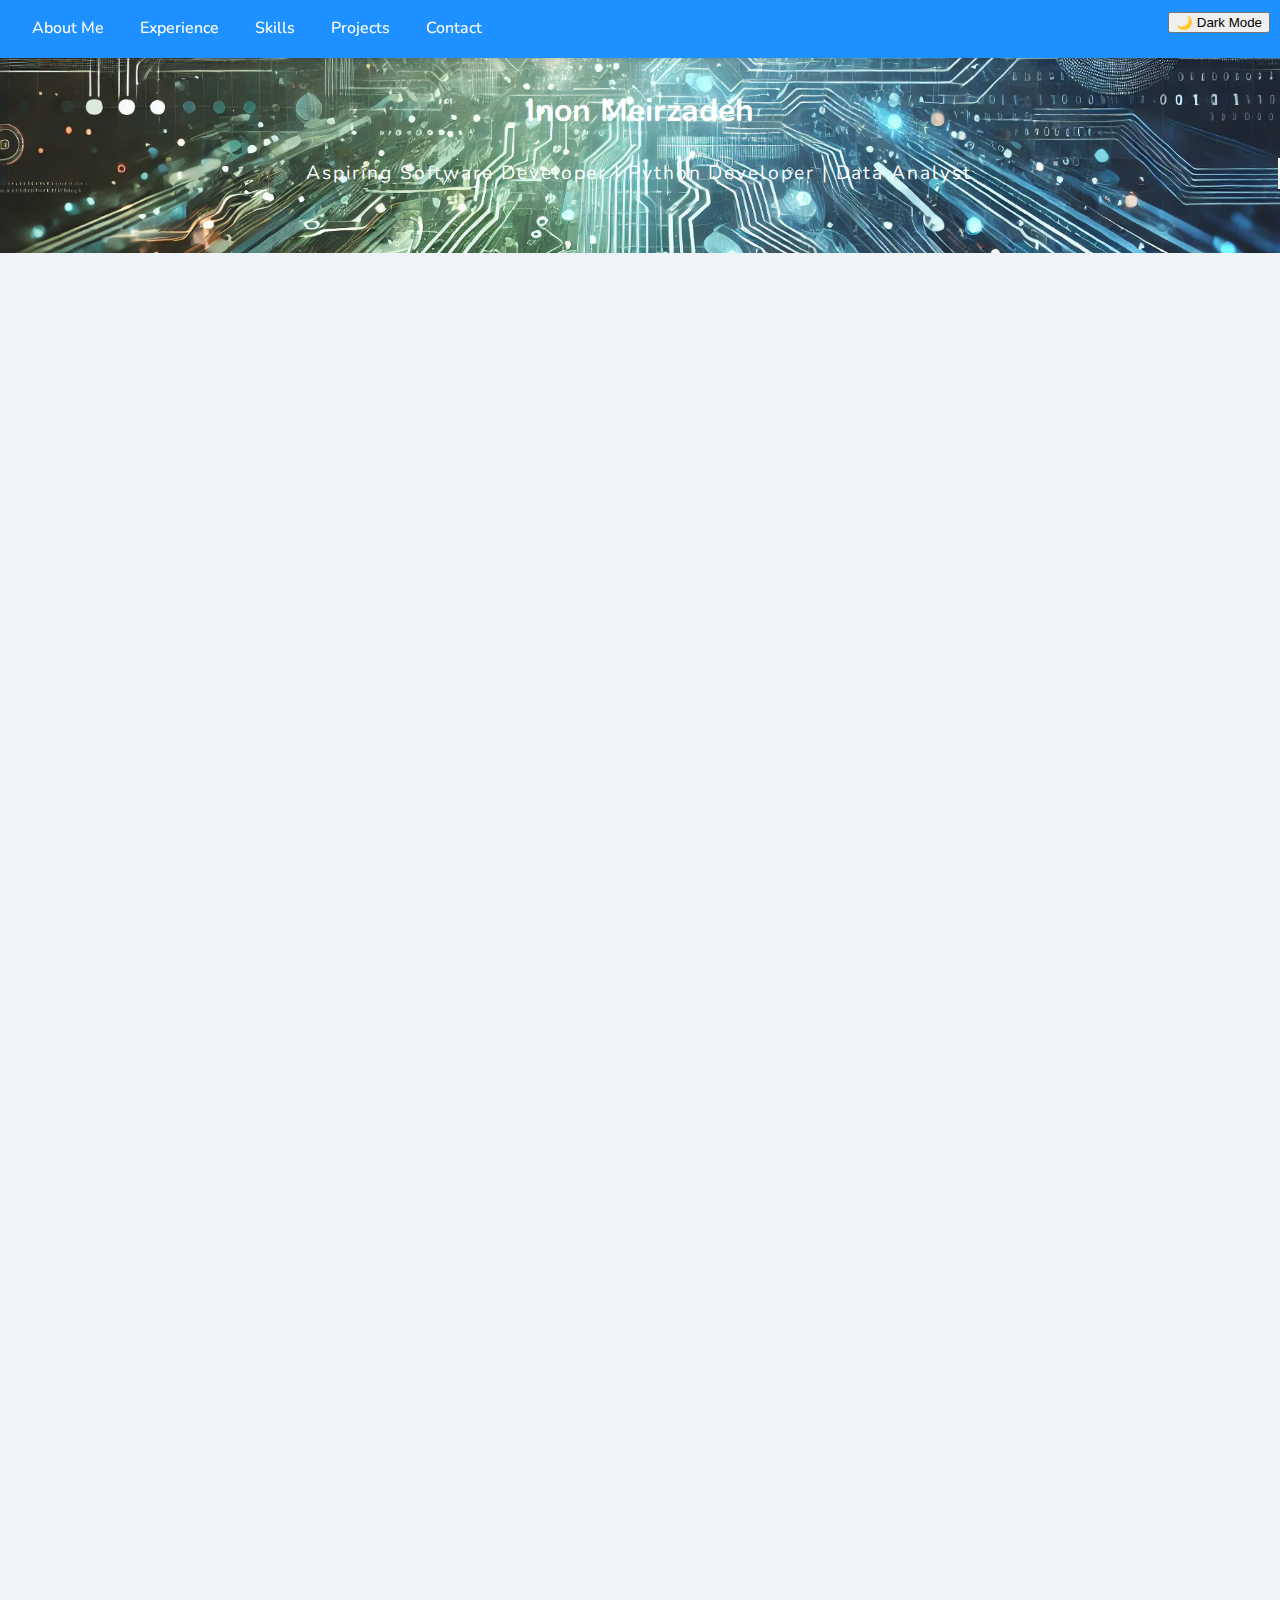
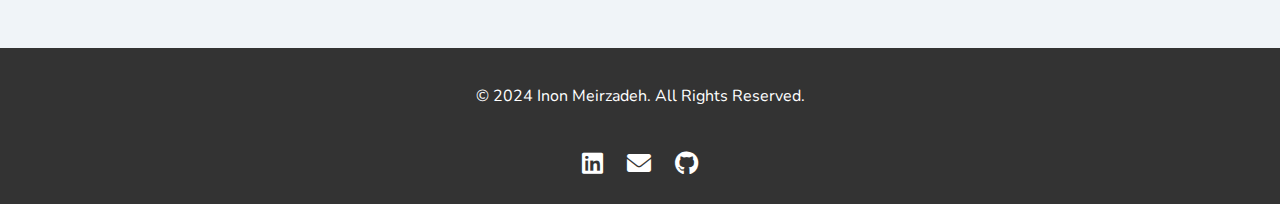
==== index.html @ 5f2864b2 "Update index.html" ====
<!DOCTYPE html>
<html lang="en">
<head>
    <meta charset="UTF-8">
    <meta name="viewport" content="width=device-width, initial-scale=1.0">
    <title>Inon Meirzadeh | Portfolio</title>
    <meta name="description" content="Portfolio of Inon Meirzadeh - Aspiring Software Developer, Python Developer, and Data Analyst. Showcasing projects, skills, and professional experience.">
    <meta name="keywords" content="Inon Meirzadeh, Software Developer, Python Developer, Data Analyst, Portfolio, Projects, Skills, Experience">
    <link href="https://fonts.googleapis.com/css2?family=Nunito:wght@300;400;600;700&display=swap" rel="stylesheet">
    <link rel="stylesheet" href="https://cdnjs.cloudflare.com/ajax/libs/font-awesome/6.0.0-beta3/css/all.min.css">
    <link rel="stylesheet" href="styles.css">
</head>

<body>
    <!-- Theme Toggle Button -->
    <div class="theme-toggle">
        <button id="toggleTheme">🌙 Dark Mode</button>
    </div>

    <!-- Header Section -->
    <header>
        <div class="header-content">
            <h1>Inon Meirzadeh</h1>
            <p class="typewriter">Aspiring Software Developer | Python Developer | Data Analyst</p>
        </div>
    </header>

    <!-- Navigation Bar -->
    <nav id="navbar" role="navigation">
        <a href="#about">About Me</a>
        <a href="#experience">Experience</a>
        <a href="#skills">Skills</a>
        <a href="#projects">Projects</a>
        <a href="#contact">Contact</a>
    </nav>

    <!-- About Section -->
    <section id="about" class="glass reveal" role="region" aria-labelledby="about-heading">
        <div class="about-container">
            <div class="about-image">
                <img src="DSC00322.JPG" alt="Inon Meirzadeh smiling in front of a colorful background" />
            </div>
            <div class="about-text">
                <h2 id="about-heading">About Me</h2>
                <p>
                    Hi, I'm Inon Meirzadeh, a passionate Computer Science graduate with hands-on experience from my internship at Spot by NetApp, where I worked in their dynamic R&D team. I thrive in environments that foster growth, creativity, and impact, and I’m ready to bring innovative solutions to life.
                </p>
            </div>
        </div>
    </section>

    <!-- Experience Section -->
    <section id="experience" class="glass reveal">
        <h2>Experience</h2>
        <div class="card experience-card">
            <h3>R&D Intern at Spot by NetApp</h3>
            <p>February 2023 - May 2023 (4 months)</p>
            <ul>
                <li>Specialized in server-side development using Java and Python.</li>
                <li>Developed customer price tiering code and automated AWS S3 file management.</li>
                <li>Worked with databases and utilized Postman for API testing.</li>
            </ul>
        </div>
        <div class="card experience-card">
            <h3>Office Manager at Shaham Millennium Systems Ltd.</h3>
            <p>January 2018 - September 2020 (2 years 9 months)</p>
        </div>
        <div class="card experience-card">
            <h3>Outdoor Instructor at Camp Ramah in California</h3>
            <p>June 2017 - August 2017 (3 months)</p>
        </div>
        <div class="card experience-card">
            <h3>Office Manager at Israeli Air Force</h3>
            <p>October 2014 - August 2017 (2 years 11 months)</p>
        </div>
    </section>

    <!-- Skills Section -->
    <section id="skills" class="glass reveal">
        <h2>Skills</h2>
        <div class="skills-container">
            <!-- Skill Cards -->
            <div class="card skill-card">
                <h3>Troubleshooting</h3>
            </div>
            <div class="card skill-card">
                <h3>Analytics</h3>
            </div>
            <div class="card skill-card">
                <h3>Research Skills</h3>
            </div>
            <div class="card skill-card">
                <h3>Problem Solving</h3>
            </div>
            <div class="card skill-card">
                <h3>Data-Driven Solutions</h3>
            </div>
        </div>
    </section>

    <!-- Projects Section -->
    <section id="projects" class="glass reveal">
        <h2>Projects</h2>
        <!-- Project Cards -->
        <div class="project-card">
            <h3>Arcade Games AI Framework</h3>
            <p>Developed a framework to teach AI and perform high-level gameplay in arcade games using Python and Pygame. Created an intuitive UI for easy AI training with adjustable settings.</p>
            <p><strong>Technologies:</strong> Python, Pygame</p>
            <a href="ai_framework.jpg" class="lightbox">
                <img src="ai_framework.jpg" alt="Arcade Games AI Framework">
            </a>
            <p><a href="https://github.com/Tom-Basha/ArcadeLearner" target="_blank">View Project on GitHub</a></p>
        </div>
        <div class="project-card">
            <h3>Job Listings Scraper</h3>
            <p>A Python script that retrieves job postings for junior positions in Israel from various companies. Includes features like data retrieval, parsing, and storing using PostgreSQL.</p>
            <p><strong>Technologies:</strong> Python, SQL, PostgreSQL</p>
            <a href="job_listing.jpg" class="lightbox">
                <img src="job_listing.jpg" alt="Job Listings Scraper">
            </a>
            <p><a href="https://github.com/InonMeirzadeh/job_scraper" target="_blank">View Project on GitHub</a></p>
        </div>
        <div class="project-card">
            <h3>Shopping List Management System</h3>
            <p>A Flask-based web application for efficiently managing product inventory and shopping lists. The system allows users to add, update, delete, and search for products. It also automatically generates a shopping list, sorts products by name or quantity.</p>
            <p><strong>Technologies:</strong> Flask (Python), SQLite database, HTML, CSS, JavaScript.</p>
            <a href="shopping_list.jpg" class="lightbox">
                <img src="shopping_list.jpg" alt="Shopping List Management System">
            </a>
            <p><a href="https://github.com/InonMeirzadeh/shopping_list" target="_blank">View Project on GitHub</a></p>
        </div>
    </section>

    <!-- Contact Section -->
    <section id="contact" class="glass reveal">
        <h2>Contact</h2>
        <form id="contactForm" action="#" method="post">
            <label for="name">Name:</label>
            <input type="text" id="name" name="name" required>
        
            <label for="email">Email:</label>
            <input type="email" id="email" name="email" required>
        
            <label for="message">Message:</label>
            <textarea id="message" name="message" rows="4" required></textarea>
        
            <button type="submit" class="btn">Send Message</button>
        </form>
        <p><i class="fas fa-envelope"></i> Email: <a href="mailto:inon164@gmail.com">inon164@gmail.com</a></p>
        <p><i class="fab fa-linkedin"></i> LinkedIn: <a href="https://www.linkedin.com/in/inon-meirzadeh-7b342721a">Inon Meirzadeh</a></p>
        <p><i class="fas fa-map-marker-alt"></i> Location: Kiryat Ono, Tel Aviv District, Israel</p>
    </section>


    <!-- Footer Section -->
    <footer>
        <div class="footer-content">
            <p>&copy; 2024 Inon Meirzadeh. All Rights Reserved.</p>
            <div class="social-icons">
                <a href="https://www.linkedin.com/in/inon-meirzadeh-7b342721a" target="_blank"><i class="fab fa-linkedin"></i></a>
                <a href="mailto:inon164@gmail.com"><i class="fas fa-envelope"></i></a>
                <a href="https://github.com/InonMeirzadeh" target="_blank"><i class="fab fa-github"></i></a>
            </div>
        </div>
    </footer>


    <!-- Back to Top Button -->
    <button id="backToTop" title="Go to top">↑</button>

    <!-- JavaScript for Interactivity -->
    <script>
        // Smooth Scroll
        document.querySelectorAll('a[href^="#"]').forEach(anchor => {
            anchor.addEventListener('click', function (e) {
                e.preventDefault();
                document.querySelector(this.getAttribute('href')).scrollIntoView({
                    behavior: 'smooth'
                });
            });
        });

        // Enhanced Navigation Hover
        const navLinks = document.querySelectorAll('nav a');
        navLinks.forEach(link => {
            link.addEventListener('mouseenter', () => {
                link.style.transform = 'scale(1.1)';
            });
            link.addEventListener('mouseleave', () => {
                link.style.transform = 'scale(1)';
            });
        });

        // Scroll Reveal Animation
        const revealElements = document.querySelectorAll('.reveal');
        const revealOnScroll = () => {
            revealElements.forEach(element => {
                const windowHeight = window.innerHeight;
                const elementTop = element.getBoundingClientRect().top;
                const elementVisible = 150;

                if (elementTop < windowHeight - elementVisible) {
                    element.classList.add('active');
                } else {
                    element.classList.remove('active');
                }
            });
        };
        window.addEventListener('scroll', revealOnScroll);

        // Show "Back to Top" Button on Scroll
        const backToTopButton = document.getElementById('backToTop');
        window.onscroll = function() {
            if (document.body.scrollTop > 20 || document.documentElement.scrollTop > 20) {
                backToTopButton.style.display = "block";
            } else {
                backToTopButton.style.display = "none";
            }
        };

        backToTopButton.addEventListener('click', function() {
            document.body.scrollTop = 0; // For Safari
            document.documentElement.scrollTop = 0; // For Chrome, Firefox, IE, and Opera
        });
    </script>

    <script>
        // Ensure 'revealElements' is only declared once
        const revealElements = document.querySelectorAll('.reveal, section h2');

        const revealOnScroll = () => {
            revealElements.forEach(element => {
                const windowHeight = window.innerHeight;
                const elementTop = element.getBoundingClientRect().top;
                const elementVisible = 150;

                if (elementTop < windowHeight - elementVisible) {
                    element.classList.add('active');
                } else {
                    element.classList.remove('active');
                }
            });
        };

        window.addEventListener('scroll', revealOnScroll);
    </script>


    <script>
        // Lightbox Effect for Project Images
        document.querySelectorAll('.lightbox').forEach(link => {
            link.addEventListener('click', function (e) {
                e.preventDefault();
                const lightboxOverlay = document.createElement('div');
                lightboxOverlay.className = 'lightbox-overlay';
                const lightboxImage = document.createElement('img');
                lightboxImage.src = this.href;
                lightboxOverlay.appendChild(lightboxImage);
                document.body.appendChild(lightboxOverlay);
                lightboxOverlay.style.display = 'flex';

                lightboxOverlay.addEventListener('click', () => {
                    lightboxOverlay.remove();
                });
            });
        });
    </script>

    <script>
        // Dark Mode Toggle with Animation
        const toggleThemeButton = document.getElementById('toggleTheme');
        toggleThemeButton.addEventListener('click', () => {
            document.body.classList.toggle('dark-mode');
        });
    </script>

    <script type="text/javascript" src="https://cdn.emailjs.com/dist/email.min.js"></script>
    <script>
       (function(){
           emailjs.init("rOrcTvfFF9_g7boKP"); // Replace with your user ID from EmailJS
       })();
    </script>
    <script>
        // Contact form submission using EmailJS
        document.getElementById('contactForm').addEventListener('submit', function(event) {
            event.preventDefault(); // Prevent the default form submission

            emailjs.sendForm('service_lhiy4g6', 'template_yai744w', this)
                .then(function(response) {
                    alert('Message sent successfully! Thank you for reaching out.');
                }, function(error) {
                    alert('Failed to send the message. Please try again later.');
                });
        });
    </script>



</body>
</html>
---- styles.css ----
/* General Styles */
body {
    background-color: #f0f4f8;
    color: #333333;
    font-family: 'Nunito', sans-serif;
    line-height: 1.6;
    margin: 0;
    padding: 0;
    transition: all 0.3s ease;
}

.dark-mode {
    background-color: #121212;
    color: #e0e0e0;
    transition: background-color 0.5s ease, color 0.5s ease;
}

/* Theme Toggle Button */
.theme-toggle {
    position: fixed;
    top: 10px;
    right: 10px;
    z-index: 20;
}

header {
    background: url('header-background.jpg') center center / cover, linear-gradient(135deg, rgba(108, 99, 255, 0.7), rgba(63, 81, 181, 0.7));
    color: #fff;
    padding: 4rem 0;
    text-align: center;
    position: relative;
}

.header-content {
    position: relative;
    z-index: 2;
}

.typewriter {
    font-size: 1.2rem;
    overflow: hidden;
    border-right: .15em solid #fff;
    white-space: nowrap;
    margin: 0 auto;
    letter-spacing: .1em;
    animation: typing 3.5s steps(40, end), blink-caret .75s step-end infinite;
}

@keyframes typing {
    from { width: 0; }
    to { width: 100%; }
}

@keyframes blink-caret {
    from, to { border-color: transparent; }
    50% { border-color: #fff; }
}

/* Floating Navigation Bar */
nav {
    background-color: #1e90ff;
    box-shadow: 0 2px 4px rgba(0, 0, 0, 0.1);
    position: fixed;
    top: 0;
    width: 100%;
    z-index: 10;
    padding: 1rem;
    transition: background-color 0.3s ease;
}

nav a {
    color: #fff;
    margin: 0 1rem;
    text-decoration: none;
    font-weight: 500;
    padding-bottom: 0.3rem;
    border-bottom: 2px solid transparent;
    transition: color 0.3s ease, border-bottom 0.3s ease;
}

nav a:hover {
    color: #ff6f61;
    border-bottom: 2px solid #ff6f61;
}
.glass {
    background: rgba(255, 255, 255, 0.7);
    backdrop-filter: blur(10px);
    border: 1px solid rgba(255, 255, 255, 0.2);
    box-shadow: 0 4px 6px rgba(0, 0, 0, 0.1);
    border-radius: 15px;
}

.dark-mode .glass {
    background: rgba(30, 30, 30, 0.7);
    border: 1px solid rgba(255, 255, 255, 0.1);
}

section {
    background: linear-gradient(145deg, #ffffff, #f2f2f2);
    padding: 3rem 1rem;
    margin: 2rem auto;
    max-width: 900px;
    border-radius: 15px;
    box-shadow: 0 4px 8px rgba(0, 0, 0, 0.1);
    opacity: 0;
    transform: translateY(20px);
    transition: transform 0.5s ease, opacity 0.5s ease;
}

section.active {
    opacity: 1;
    transform: translateY(0);
}

.card {
    background: #ffffff;
    border-radius: 10px;
    box-shadow: 0 4px 8px rgba(0, 0, 0, 0.1);
    padding: 1.5rem;
    transition: transform 0.3s, box-shadow 0.3s;
}

.card:hover {
    transform: translateY(-5px);
    box-shadow: 0 8px 16px rgba(0, 0, 0, 0.2);
}

.skills-container {
    display: grid;
    grid-template-columns: repeat(auto-fit, minmax(200px, 1fr));
    gap: 20px;
    margin-top: 20px;
}

.skill-card {
    background: rgba(255, 255, 255, 0.8);
    padding: 15px;
    border-radius: 10px;
    text-align: center;
    transition: transform 0.3s, box-shadow 0.3s;
    box-shadow: 0 4px 6px rgba(0, 0, 0, 0.1);
}

.skill-card:hover {
    transform: translateY(-5px);
    box-shadow: 0 8px 16px rgba(0, 0, 0, 0.2);
}

.skill-card h3 {
    font-size: 1.2rem;
    color: #1e90ff;
    margin-bottom: 10px;
}


.dark-mode .skill-card {
    background: rgba(30, 30, 30, 0.8);
}

.dark-mode .skill-card h3 {
    color: #bb86fc;
}



h2 {
    color: #1e90ff;
    margin-bottom: 1rem;
    border-bottom: 2px solid #eee;
    padding-bottom: 0.5rem;
    font-size: 2rem;
}

.dark-mode h2 {
    color: #bb86fc;
}

.experience-card, .project-card, .blog-card {
    margin-bottom: 2rem;
    padding: 1.5rem;
    border-radius: 15px;
    background: rgba(255, 255, 255, 0.9);
    transition: box-shadow 0.2s, transform 0.3s ease;
    cursor: pointer;
}

.dark-mode .experience-card, .dark-mode .project-card, .dark-mode .blog-card {
    background: rgba(30, 30, 30, 0.9);
}

.experience-card:hover, .project-card:hover, .blog-card:hover {
    box-shadow: 0 8px 16px rgba(0, 0, 0, 0.15);
    transform: translateY(-5px);
}

/* Contact Form Styling */
form {
    display: flex;
    flex-direction: column;
    gap: 10px;
    margin-top: 20px;
}

label {
    font-weight: bold;
    margin-bottom: 5px;
}

input[type="text"], input[type="email"], textarea {
    border: 1px solid #ccc;
    padding: 10px;
    border-radius: 5px;
    width: 100%;
    max-width: 400px;
    box-sizing: border-box;
}

button.btn {
    margin-top: 10px;
    width: fit-content;
}

/* Input Field Validation */
input:invalid, textarea:invalid {
    border-color: #ff6f61;
}

input:valid, textarea:valid {
    border-color: #1e90ff;
}


footer {
    background-color: #333;
    color: white;
    padding: 20px;
    text-align: center;
}
.footer-content {
    display: flex;
    flex-direction: column; /* Stack elements vertically */
    align-items: center; /* Center align the elements */
    justify-content: center; /* Center align content */
    gap: 10px; /* Add some space between elements */
}

.dark-mode footer {
    background: #121212;
    color: #e0e0e0;
}

.social-icons {
    margin-top: 10px;
}

.social-icons a {
    color: white;
    margin: 0 10px;
    font-size: 1.5rem;
    transition: color 0.3s ease;
}

.social-icons a:hover {
    color: #1e90ff;
}

/* Responsive Design */
@media (max-width: 768px) {
    header {
        padding: 2rem 0;
    }
    header h1 {
        font-size: 2rem;
    }
    header p {
        font-size: 1rem;
    }
    nav {
        font-size: 0.9rem;
    }
    section {
        margin: 1rem auto;
        padding: 2rem 1rem;
    }
}
.about-container {
    display: flex;
    align-items: center;
    justify-content: center;
    gap: 2rem;
    flex-wrap: wrap;
}

.about-image {
    flex: 1;
    min-width: 250px;
    max-width: 300px;
    text-align: center;
}

.about-image img {
    width: 100%;
    height: auto;
    border-radius: 50%;
    box-shadow: 0 4px 6px rgba(0, 0, 0, 0.1);
}

.about-text {
    flex: 2;
    min-width: 300px;
    max-width: 500px;
}

.skill-card:hover,
.project-card:hover {
    transform: scale(1.05);
    box-shadow: 0 10px 20px rgba(0, 0, 0, 0.2);
    transition: transform 0.3s, box-shadow 0.3s;
}

.skill-card:hover h3,
.project-card:hover h3 {
    color: #ff6f61; /* A contrasting color to make the text stand out */
    transition: color 0.3s;
}
nav a:hover {
    color: #ff6f61; /* A new hover color for the menu items */
    border-bottom: 2px solid #ff6f61; /* Matches the hover color */
    transition: color 0.3s, border-bottom 0.3s;
}

#backToTop {
    display: none; /* Hidden by default */
    position: fixed;
    bottom: 20px;
    right: 20px;
    z-index: 100;
    font-size: 18px;
    border: none;
    outline: none;
    background-color: #ff6f61;
    color: white;
    cursor: pointer;
    padding: 10px;
    border-radius: 50%;
    box-shadow: 0 4px 8px rgba(0, 0, 0, 0.2);
    transition: background-color 0.3s;
}

#backToTop:hover {
    background-color: #ff3d2e;
}

/* Animation for Section Headers */
@keyframes slideIn {
    0% { opacity: 0; transform: translateX(-50px); }
    100% { opacity: 1; transform: translateX(0); }
}

section h2 {
    opacity: 0;
    transform: translateX(-50px);
    animation: slideIn 0.8s forwards;
}

.project-card img {
    width: 150px; /* Set smaller width for project images */
    height: auto; /* Maintain aspect ratio */
    border-radius: 8px; /* Optional: rounded corners */
    margin-top: 10px;
    transition: transform 0.3s;
}

.project-card img:hover {
    transform: scale(1.05); /* Slight zoom on hover */
}

/* Lightbox Effect */
.lightbox {
    display: block;
    position: relative;
    cursor: pointer;
}

.lightbox img {
    max-width: 100%;
    border-radius: 10px;
    transition: transform 0.3s;
}

.lightbox img:hover {
    transform: scale(1.05);
}

/* Styles for Lightbox Overlay */
.lightbox-overlay {
    position: fixed;
    top: 0;
    left: 0;
    width: 100%;
    height: 100%;
    background-color: rgba(0, 0, 0, 0.8);
    display: flex;
    justify-content: center;
    align-items: center;
    z-index: 999;
    padding: 20px;
}

.lightbox-overlay img {
    max-width: 80%; /* Smaller maximum width for lightbox images */
    max-height: 80%; /* Smaller maximum height for lightbox images */
    border-radius: 10px;
    box-shadow: 0 4px 8px rgba(0, 0, 0, 0.5);
}
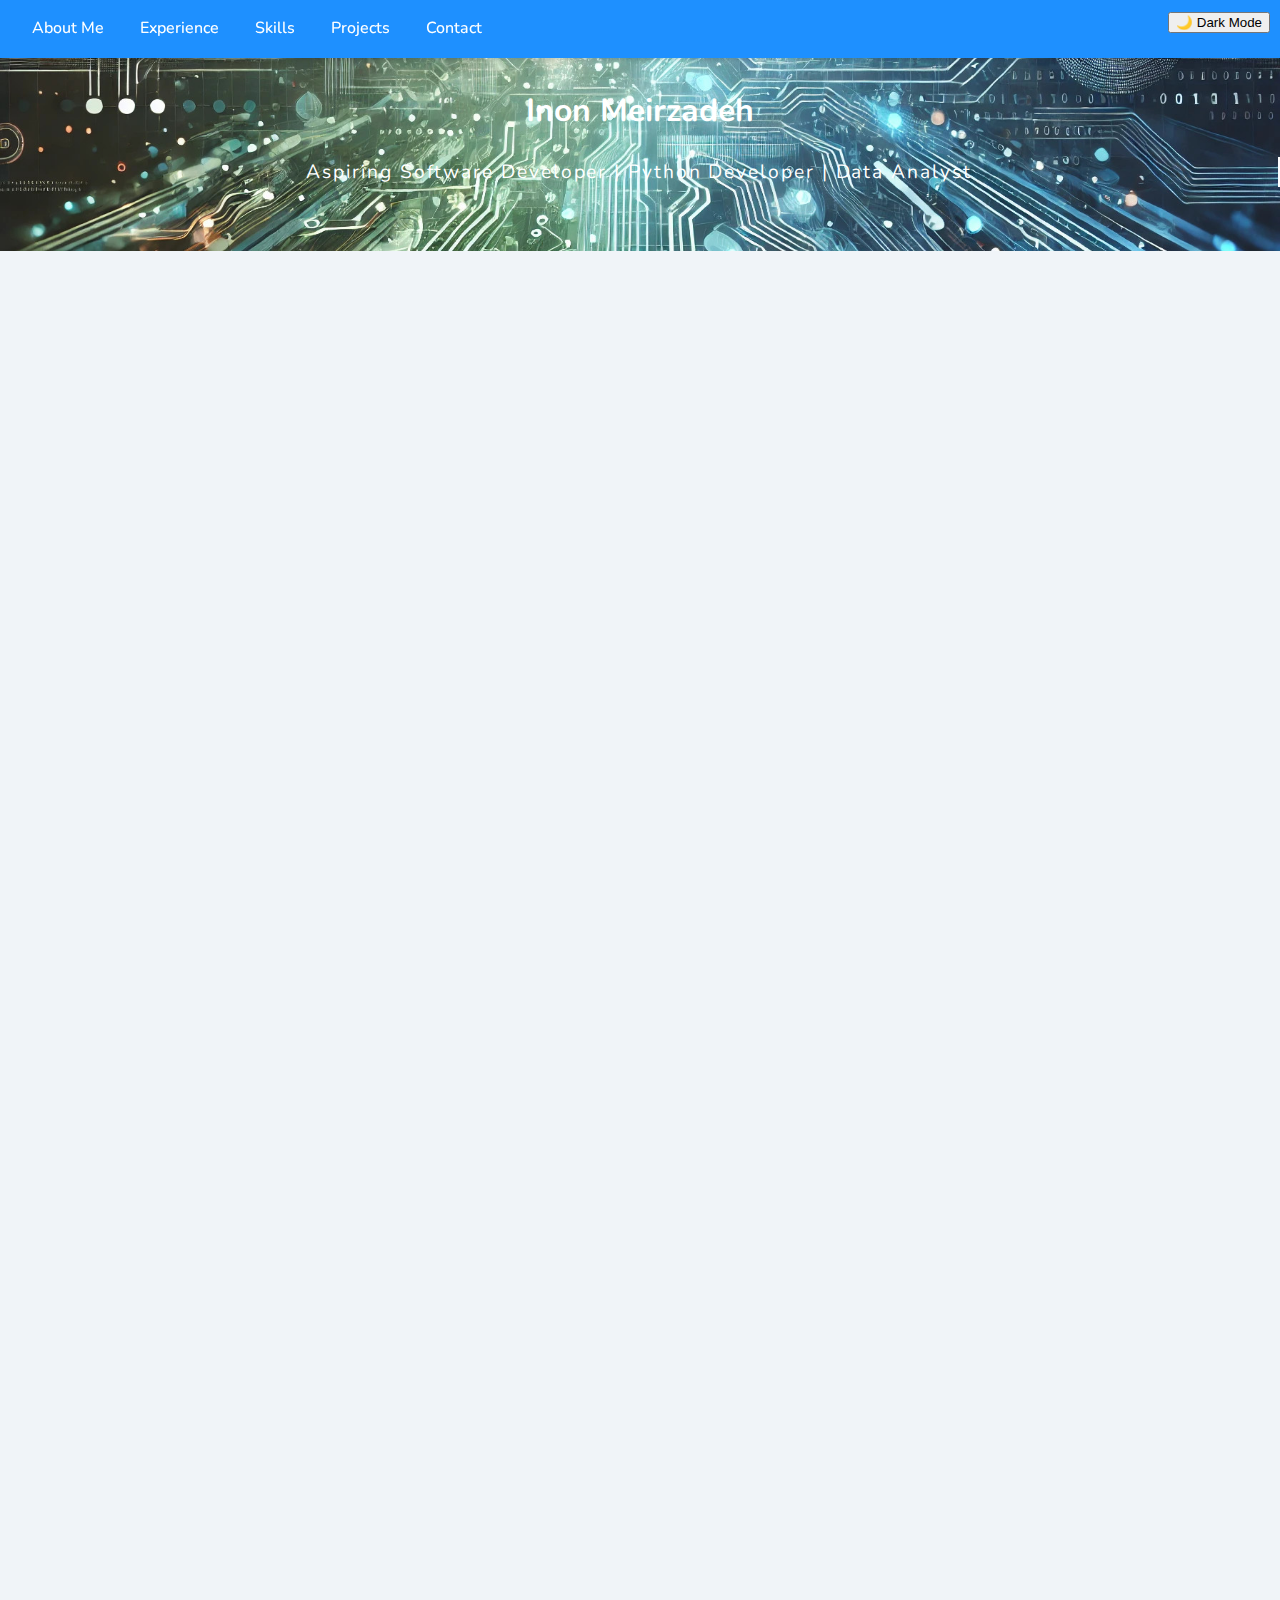
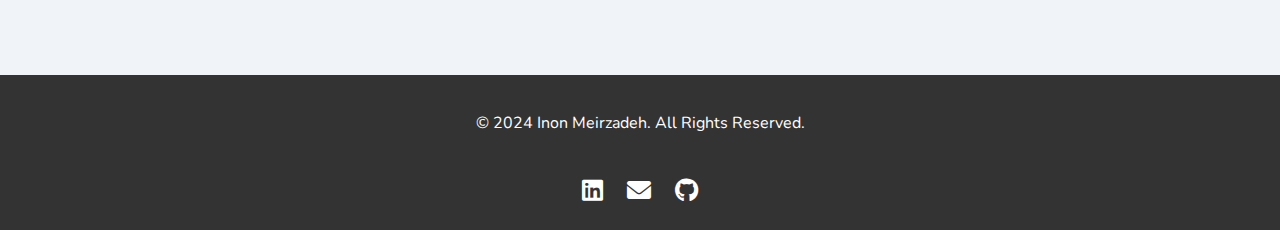
==== commit eda1825a: "Update index.html" ====
--- a/index.html
+++ b/index.html
@@ -166,7 +166,7 @@
 
 
     <!-- Back to Top Button -->
-    <button id="backToTop" title="Go to top">↑</button>
+    <button id="backToTop" title="Go to top">⬆</button>
 
     <!-- JavaScript for Interactivity -->
     <script>
@@ -222,27 +222,6 @@
             document.body.scrollTop = 0; // For Safari
             document.documentElement.scrollTop = 0; // For Chrome, Firefox, IE, and Opera
         });
-    </script>
-
-    <script>
-        // Ensure 'revealElements' is only declared once
-        const revealElements = document.querySelectorAll('.reveal, section h2');
-
-        const revealOnScroll = () => {
-            revealElements.forEach(element => {
-                const windowHeight = window.innerHeight;
-                const elementTop = element.getBoundingClientRect().top;
-                const elementVisible = 150;
-
-                if (elementTop < windowHeight - elementVisible) {
-                    element.classList.add('active');
-                } else {
-                    element.classList.remove('active');
-                }
-            });
-        };
-
-        window.addEventListener('scroll', revealOnScroll);
     </script>
 
 
@@ -285,7 +264,7 @@
         document.getElementById('contactForm').addEventListener('submit', function(event) {
             event.preventDefault(); // Prevent the default form submission
 
-            emailjs.sendForm('service_lhiy4g6', 'template_yai744w', this)
+            emailjs.sendForm('service_1yqabqa', 'template_yai744w', this)
                 .then(function(response) {
                     alert('Message sent successfully! Thank you for reaching out.');
                 }, function(error) {
--- a/styles.css
+++ b/styles.css
@@ -1,13 +1,32 @@
 /* General Styles */
 body {
     background-color: #f0f4f8;
-    color: #333333;
+    color: #333;
     font-family: 'Nunito', sans-serif;
     line-height: 1.6;
     margin: 0;
     padding: 0;
     transition: all 0.3s ease;
 }
+h1, h2, h3, h4, h5, h6 {
+    font-family: 'Nunito', sans-serif;
+    font-weight: 700; /* Make headings bold for emphasis */
+    margin-bottom: 20px; /* Add spacing below headings */
+}
+p, li {
+    font-size: 1rem; /* Adjust font size for better readability */
+    margin-bottom: 15px; /* Add spacing between paragraphs and list items */
+}
+a {
+    color: #1e90ff; /* A brighter color for links */
+    text-decoration: none;
+    transition: color 0.3s ease;
+}
+
+a:hover {
+    color: #ff6f61; /* Change color on hover */
+}
+
 
 .dark-mode {
     background-color: #121212;
@@ -330,25 +349,24 @@
 }
 
 #backToTop {
+    position: fixed;
+    bottom: 30px;
+    right: 30px;
     display: none; /* Hidden by default */
-    position: fixed;
-    bottom: 20px;
-    right: 20px;
-    z-index: 100;
+    background-color: #1e90ff;
+    color: white;
+    border: none;
+    border-radius: 50%;
+    padding: 10px 15px;
     font-size: 18px;
-    border: none;
-    outline: none;
-    background-color: #ff6f61;
-    color: white;
     cursor: pointer;
-    padding: 10px;
-    border-radius: 50%;
-    box-shadow: 0 4px 8px rgba(0, 0, 0, 0.2);
-    transition: background-color 0.3s;
+    z-index: 1000;
+    transition: opacity 0.3s ease, transform 0.3s ease;
 }
 
 #backToTop:hover {
-    background-color: #ff3d2e;
+    transform: scale(1.1); /* Slightly enlarge on hover */
+    opacity: 0.8; /* Make the button slightly transparent on hover */
 }
 
 /* Animation for Section Headers */
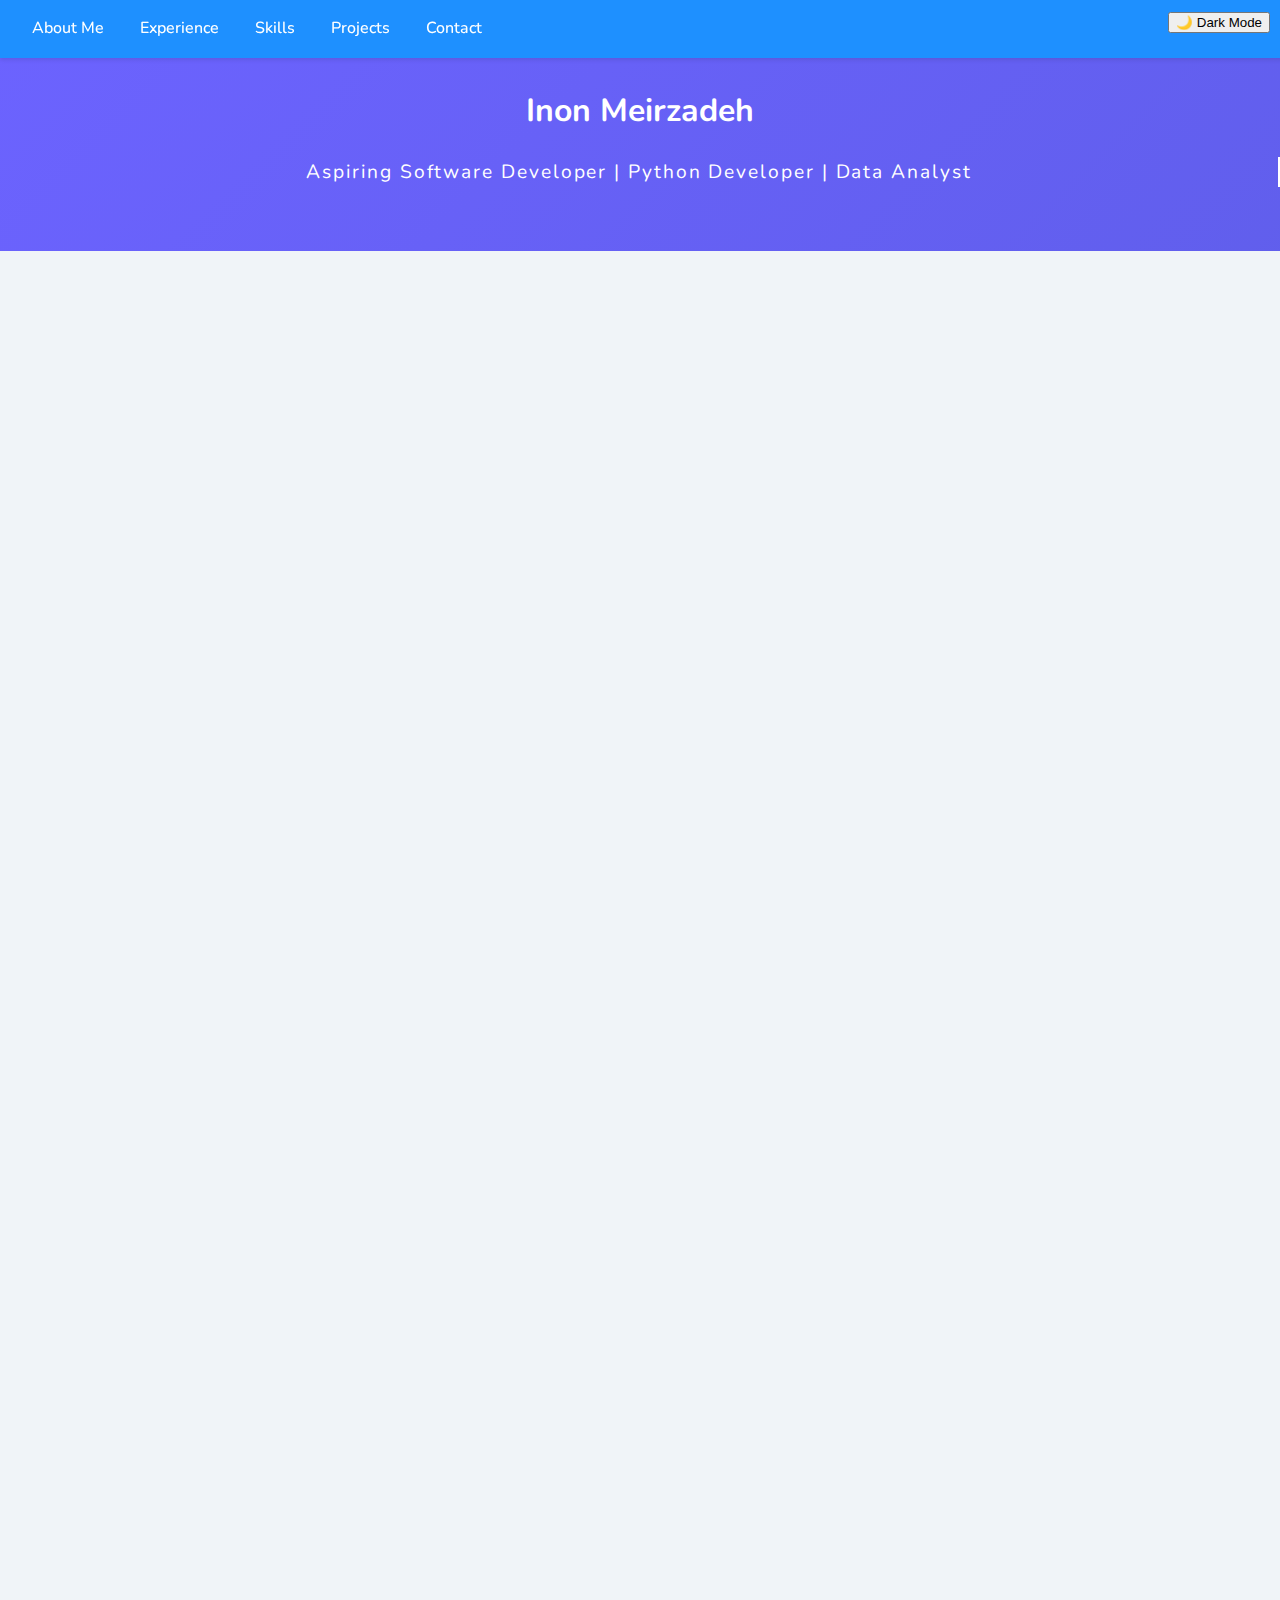
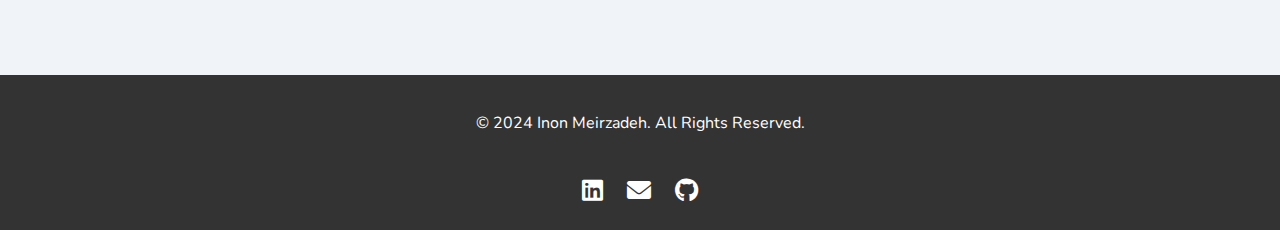
==== commit 730ad6bb: "Update index.html" ====
--- a/index.html
+++ b/index.html
@@ -101,35 +101,39 @@
     <!-- Projects Section -->
     <section id="projects" class="glass reveal">
         <h2>Projects</h2>
-        <!-- Project Cards -->
-        <div class="project-card">
-            <h3>Arcade Games AI Framework</h3>
-            <p>Developed a framework to teach AI and perform high-level gameplay in arcade games using Python and Pygame. Created an intuitive UI for easy AI training with adjustable settings.</p>
-            <p><strong>Technologies:</strong> Python, Pygame</p>
-            <a href="ai_framework.jpg" class="lightbox">
-                <img src="ai_framework.jpg" alt="Arcade Games AI Framework">
-            </a>
-            <p><a href="https://github.com/Tom-Basha/ArcadeLearner" target="_blank">View Project on GitHub</a></p>
-        </div>
-        <div class="project-card">
-            <h3>Job Listings Scraper</h3>
-            <p>A Python script that retrieves job postings for junior positions in Israel from various companies. Includes features like data retrieval, parsing, and storing using PostgreSQL.</p>
-            <p><strong>Technologies:</strong> Python, SQL, PostgreSQL</p>
-            <a href="job_listing.jpg" class="lightbox">
-                <img src="job_listing.jpg" alt="Job Listings Scraper">
-            </a>
-            <p><a href="https://github.com/InonMeirzadeh/job_scraper" target="_blank">View Project on GitHub</a></p>
-        </div>
-        <div class="project-card">
-            <h3>Shopping List Management System</h3>
-            <p>A Flask-based web application for efficiently managing product inventory and shopping lists. The system allows users to add, update, delete, and search for products. It also automatically generates a shopping list, sorts products by name or quantity.</p>
-            <p><strong>Technologies:</strong> Flask (Python), SQLite database, HTML, CSS, JavaScript.</p>
-            <a href="shopping_list.jpg" class="lightbox">
-                <img src="shopping_list.jpg" alt="Shopping List Management System">
-            </a>
-            <p><a href="https://github.com/InonMeirzadeh/shopping_list" target="_blank">View Project on GitHub</a></p>
-        </div>
-    </section>
+        <div class="projects-container">
+            <div class="project-card">
+                <h3>Arcade Games AI Framework</h3>
+                <p>Developed a framework to teach AI and perform high-level gameplay in arcade games using Python and Pygame. Created an intuitive UI for easy AI training with adjustable settings.</p>
+                <p><strong>Technologies:</strong> Python, Pygame</p>
+                <a href="ai_framework.jpg" class="lightbox">
+                    <img src="ai_framework.jpg" alt="Arcade Games AI Framework" loading="lazy">
+                </a>
+                <p><a href="https://github.com/Tom-Basha/ArcadeLearner" target="_blank">View Project on GitHub</a></p>
+            </div>
+
+            <div class="project-card">
+                <h3>Job Listings Scraper</h3>
+                <p>A Python script that retrieves job postings for junior positions in Israel from various companies. Includes features like data retrieval, parsing, and storing using PostgreSQL.</p>
+                <p><strong>Technologies:</strong> Python, SQL, PostgreSQL</p>
+                <a href="job_listing.jpg" class="lightbox">
+                    <img src="job_listing.jpg" alt="Job Listings Scraper" loading="lazy">
+                </a>
+                <p><a href="https://github.com/InonMeirzadeh/job_scraper" target="_blank">View Project on GitHub</a></p>
+            </div>
+
+            <div class="project-card">
+                <h3>Shopping List Management System</h3>
+                <p>A Flask-based web application for efficiently managing product inventory and shopping lists. The system allows users to add, update, delete, and search for products. It also automatically generates a shopping list, sorts products by name or quantity.</p>
+                <p><strong>Technologies:</strong> Flask (Python), SQLite database, HTML, CSS, JavaScript.</p>
+                <a href="shopping_list.jpg" class="lightbox">
+                    <img src="shopping_list.jpg" alt="Shopping List Management System" loading="lazy">
+                </a>
+                <p><a href="https://github.com/InonMeirzadeh/shopping_list" target="_blank">View Project on GitHub</a></p>
+            </div>
+        </div>
+    </section>
+
 
     <!-- Contact Section -->
     <section id="contact" class="glass reveal">
--- a/styles.css
+++ b/styles.css
@@ -42,12 +42,21 @@
     z-index: 20;
 }
 
+/* Dynamic Background Animation for Header */
 header {
-    background: url('header-background.jpg') center center / cover, linear-gradient(135deg, rgba(108, 99, 255, 0.7), rgba(63, 81, 181, 0.7));
+    background: linear-gradient(135deg, #6c63ff, #3f51b5);
+    background-size: 400% 400%;
+    animation: gradientBackground 15s ease infinite; /* Apply animation */
     color: #fff;
     padding: 4rem 0;
     text-align: center;
     position: relative;
+}
+
+@keyframes gradientBackground {
+    0% { background-position: 0% 50%; }
+    50% { background-position: 100% 50%; }
+    100% { background-position: 0% 50%; }
 }
 
 .header-content {
